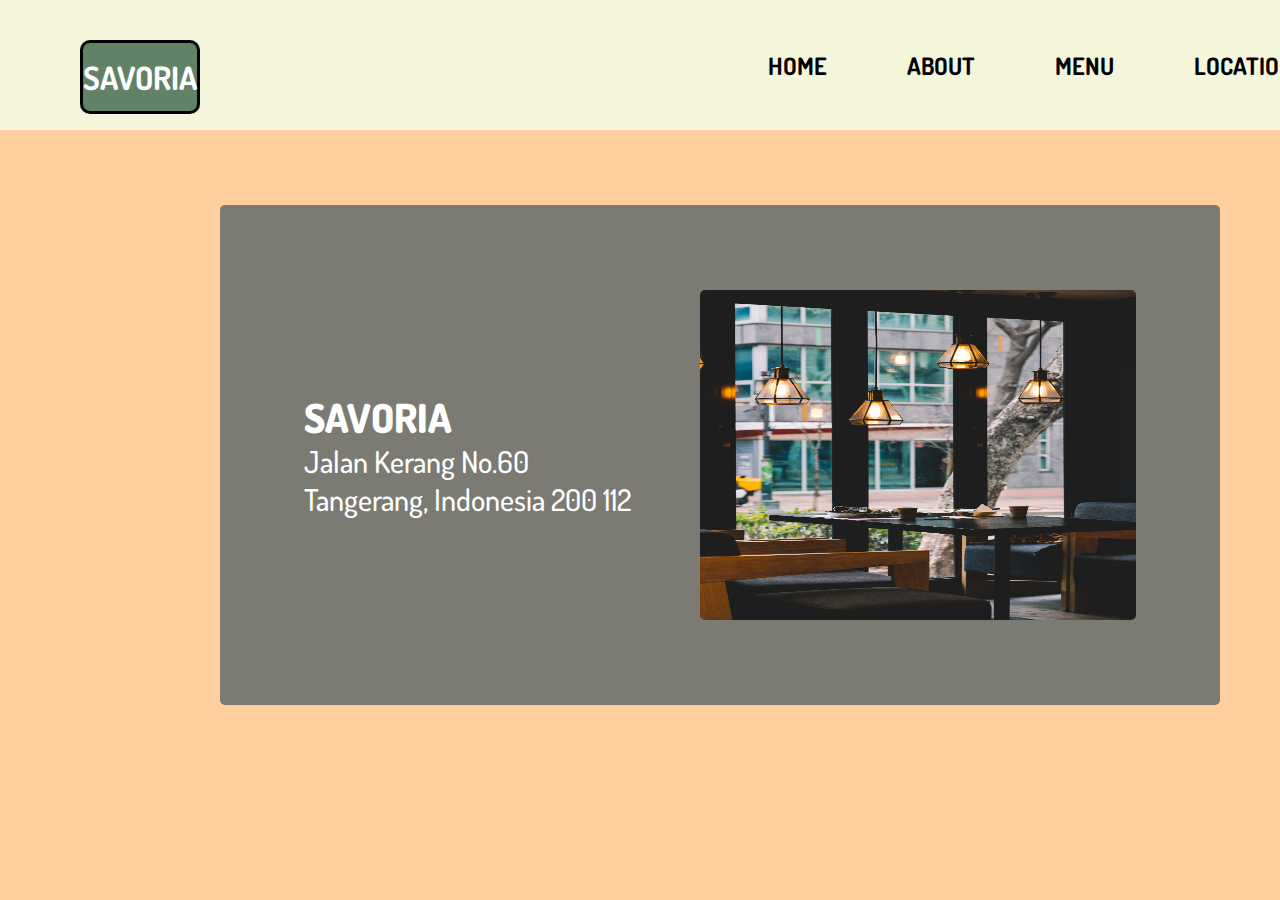
==== public/location.html @ 007d21ce "Add files via upload" ====
<!DOCTYPE html>
<html lang="en">
  <head>
    <meta charset="UTF-8" />
    <meta name="viewport" content="width=device-width, initial-scale=1.0" />
    <link rel="stylesheet" href="././css/style.css" />
    <link rel="stylesheet" href="././css/location.css" />
    <title>SAVORIA</title>
  </head>
  <body>
    <div class="container">
      <nav>
        <div class="logo">SAVORIA</div>
        <div class="menu">
          <a href="../homepage.html" class="menu1">HOME</a>
          <a href="" class="menu2">ABOUT</a>
          <a href="./menu.html" class="menu3">MENU</a>
          <a href="./location.html" class="menu4">LOCATION</a>
        </div>
      </nav>

      <section class="location">
        <div class="card-location">
          <p>
            <span class="loc-head"> SAVORIA </span><br />
            <span class="loc-body"> Jalan Kerang No.60 </span> <br />
            <span class="loc-body"> Tangerang, Indonesia 200 112 </span>
          </p>
          <img src="../img/loca.jpg" alt="" />
        </div>
      </section>
    </div>
  </body>
</html>
---- public/css/style.css ----
@import url("https://fonts.googleapis.com/css2?family=Dosis:wght@800&display=swap");
@import url("https://fonts.googleapis.com/css2?family=Poppins:wght@400;700;800&display=swap");

body {
  background-color: #ffcf9d;
  font-family: "Dosis", sans-serif;
  margin: 0;
  padding: 0;
}

nav {
  width: auto;
  height: auto;
  display: flex;
  background: #f5f5dc;
  font-weight: bold;
  padding: 40px 0 16px 80px;
}

.logo {
  display: flex;
  justify-content: center;
  align-items: center;
  width: 183px;
  height: 68px;
  background-color: #618264;
  border: 3px solid black;
  border-radius: 10px;
  font-size: 32px;
  color: white;
}

.logo:hover {
  color: black;
  box-shadow: 3px 3px 0 0 rgb(0, 0, 0, 0.8);
}

.menu {
  display: flex;
  margin-left: 568px;
  margin-top: 10px;
  font-size: 24px;
}

.menu1,
.menu2,
.menu3,
.menu4 {
  padding-right: 80px;
  text-decoration: none;
  color: black;
}

.menu1:hover,
.menu2:hover,
.menu3:hover,
.menu4:hover {
  text-decoration: underline 3px;
}

.content {
  display: flex;
}

.side-text1 {
  font-weight: bolder;
  font-size: 48px;
  margin-left: 80px;
  margin-top: 60px;
  height: 182px;
  width: 501px;
}

.side-text2 {
  font-weight: 400;
  font-size: 24px;
  margin-left: 80px;
  margin-top: 24px;
  height: 72px;
  width: 511px;
}

.view-btn {
  background-color: #ffcf9d;
  color: black;
  display: flex;
  justify-content: center;
  align-items: center;
  font-size: 32px;
  font-weight: 800;
  border: 5px solid black;
  border-radius: 5px;
  width: 265px;
  height: 81px;
  margin-top: 48px;
  margin-left: 80px;
  margin-bottom: 0;
  box-shadow: 10px 10px 0 0 black;
  text-decoration: none;
}

.view-btn:hover {
  position: relative;
  left: 20px;
  top: 20px;
  color: white;
  box-shadow: none;
  margin-bottom: 0;
}

.rating {
  display: flex;
  font-family: "Poppins", sans-serif;
}

.vertical-line {
  width: 0;
  border: 1px solid black;
  height: 75px;
  margin-left: 80px;
  margin-top: 90px;
}

.rating p {
  font-family: "Poppins", sans-serif;
  font-weight: 700;
  font-size: 20px;
  margin-left: 13px;
  margin-top: 90px;
}

.rating img,
.rating .num {
  display: inline;
  width: 24px;
  height: 24px;
  margin-left: 13px;
  font-size: 20px;
}

.rating .rating-text .no-bold {
  font-weight: 400;
  padding-left: 3px;
}

.content2 .img-container {
  position: relative;
}

.content2 img {
  width: 629px;
  height: 500px;
  border: 7px solid black;
  border-radius: 33px;
  margin-top: 60px;
  margin-left: 120px;
  box-shadow: 15px 15px 0 0 black;
}

.content2 .img-container .free-del,
.content2 .img-container .discount {
  font-weight: 700;
  display: flex;
  justify-content: center;
  align-items: center;
  background-color: white;
  width: 150px;
  height: 50px;
  border: 5px solid black;
  border-radius: 10px;
  position: absolute;
  top: 130px;
  left: 50px;
  z-index: 1;
}

.content2 .img-container .discount {
  font-size: 30px;
  text-align: center;
  padding: 5px;
  height: 70px;
  top: 500px;
  left: 450px;
}

@media (min-width: 400px) and (max-width: 500px) {
  nav {
    width: 102.5%;
    padding: 20px 0 10px 20px;
  }

  .logo {
    width: 100px;
    height: 50px;
    font-size: 20px;
  }

  .menu {
    display: none;
  }

  .content1 {
    width: 350px;
  }

  .side-text1 {
    width: 350px;
    font-size: 33px;
    margin-left: 20px;
  }

  .side-text2 {
    font-size: 18px;
    margin-top: 13rem;
    margin-left: 20px;
    width: 411px;
  }

  .view-btn {
    margin-top: 0px;
    margin-left: 20px;
  }

 .rating {
  display: none;
 }

  .content .content2 img {
    margin: 0;
    position: relative;
    width: 280px;
    height: 200px;
    right: 300px;
    top: 200px;
    z-index: 1;
  }

  .content2 .img-container .free-del,
  .content2 .img-container .discount {
    display: none;
  }
}
---- public/css/location.css ----
@import url("https://fonts.googleapis.com/css2?family=Dosis:wght@500;800&display=swap");
@import url("https://fonts.googleapis.com/css2?family=Poppins:wght@400;700;800&display=swap");

.card-location {
    background-color: #7B7B74;
    display: flex;
    justify-content: center;
    align-items: center;
    margin-left: 220px;
    margin-top: 75px;
    border-radius: 5px;
    width: 1000px;
    height: 500px;
    font-family: "Dosis", sans-serif;
}

.card-location p {
    color: white;
    padding-right: 69px;
}

.card-location .loc-head {
    font-size: 40px;
    font-family: "Dosis", sans-serif;
    font-weight: 800;
}

.card-location .loc-body {
    font-size: 30px;
    font-weight: 500;
}

.card-location img {
    width: 436px;
    height: 330px;
    border-radius: 5px;
}
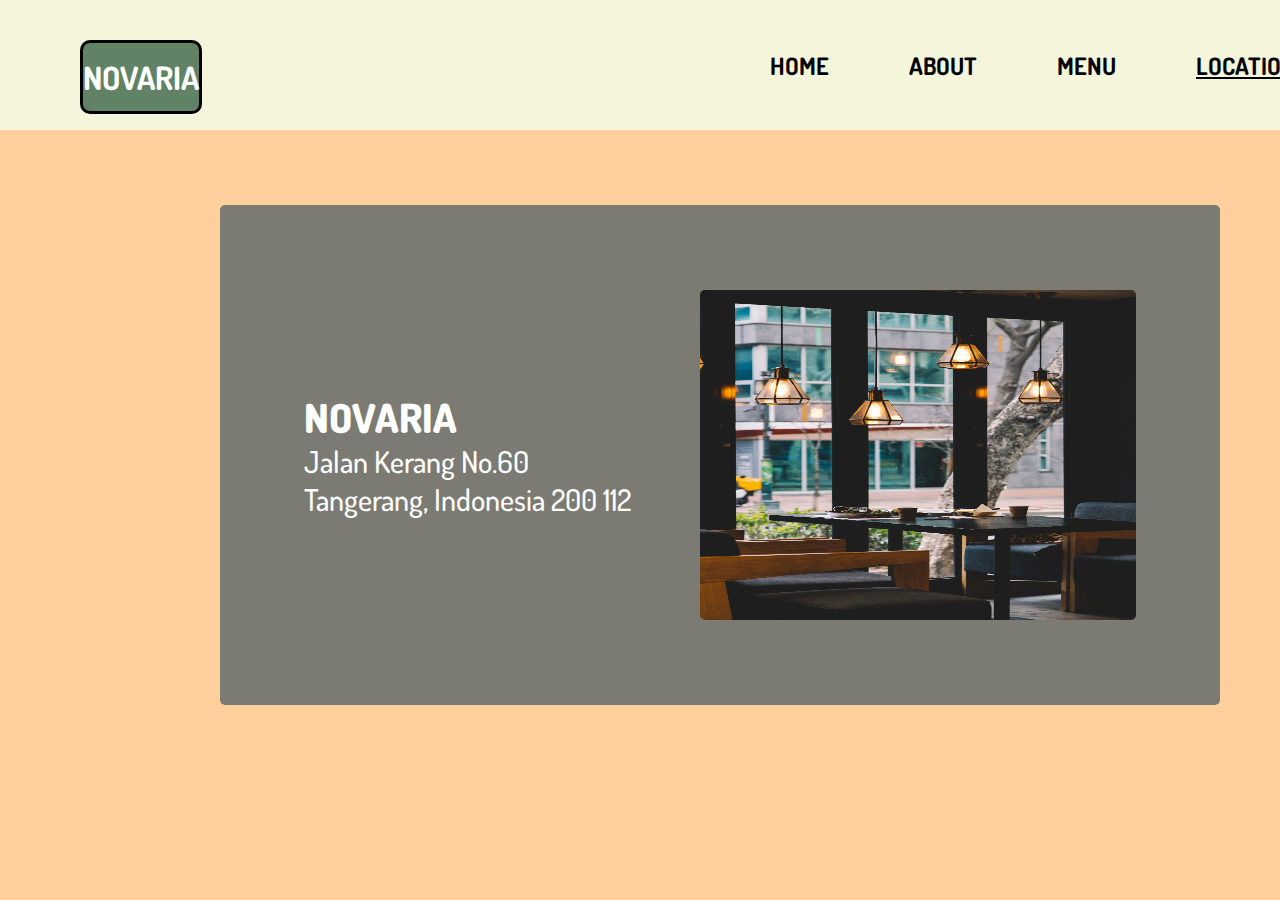
==== commit ea1b6951: "update: updating UI hover, Navigation, and rename folder structure" ====
--- a/public/location.html
+++ b/public/location.html
@@ -5,28 +5,33 @@
     <meta name="viewport" content="width=device-width, initial-scale=1.0" />
     <link rel="stylesheet" href="././css/style.css" />
     <link rel="stylesheet" href="././css/location.css" />
-    <title>SAVORIA</title>
+    <title>Location | NOVARIA</title>
   </head>
   <body>
     <div class="container">
       <nav>
-        <div class="logo">SAVORIA</div>
+        <a href="../index.html" class="logo">NOVARIA</a>
         <div class="menu">
-          <a href="../homepage.html" class="menu1">HOME</a>
+          <a href="../index.html" class="menu1">HOME</a>
           <a href="" class="menu2">ABOUT</a>
           <a href="./menu.html" class="menu3">MENU</a>
-          <a href="./location.html" class="menu4">LOCATION</a>
+          <a
+            href="./location.html"
+            class="menu4"
+            style="text-decoration: underline"
+            >LOCATION</a
+          >
         </div>
       </nav>
 
       <section class="location">
         <div class="card-location">
           <p>
-            <span class="loc-head"> SAVORIA </span><br />
+            <span class="loc-head"> NOVARIA </span><br />
             <span class="loc-body"> Jalan Kerang No.60 </span> <br />
             <span class="loc-body"> Tangerang, Indonesia 200 112 </span>
           </p>
-          <img src="../img/loca.jpg" alt="" />
+          <img src="../img/Location.jpg" alt="" />
         </div>
       </section>
     </div>
--- a/public/css/style.css
+++ b/public/css/style.css
@@ -1,5 +1,9 @@
 @import url("https://fonts.googleapis.com/css2?family=Dosis:wght@800&display=swap");
 @import url("https://fonts.googleapis.com/css2?family=Poppins:wght@400;700;800&display=swap");
+
+::-webkit-scrollbar {
+  display: none;
+}
 
 body {
   background-color: #ffcf9d;
@@ -28,11 +32,14 @@
   border-radius: 10px;
   font-size: 32px;
   color: white;
+  cursor: pointer;
+  text-decoration: none;
 }
 
 .logo:hover {
   color: black;
   box-shadow: 3px 3px 0 0 rgb(0, 0, 0, 0.8);
+  cursor: pointer;
 }
 
 .menu {
@@ -221,9 +228,9 @@
     margin-left: 20px;
   }
 
- .rating {
-  display: none;
- }
+  .rating {
+    display: none;
+  }
 
   .content .content2 img {
     margin: 0;
